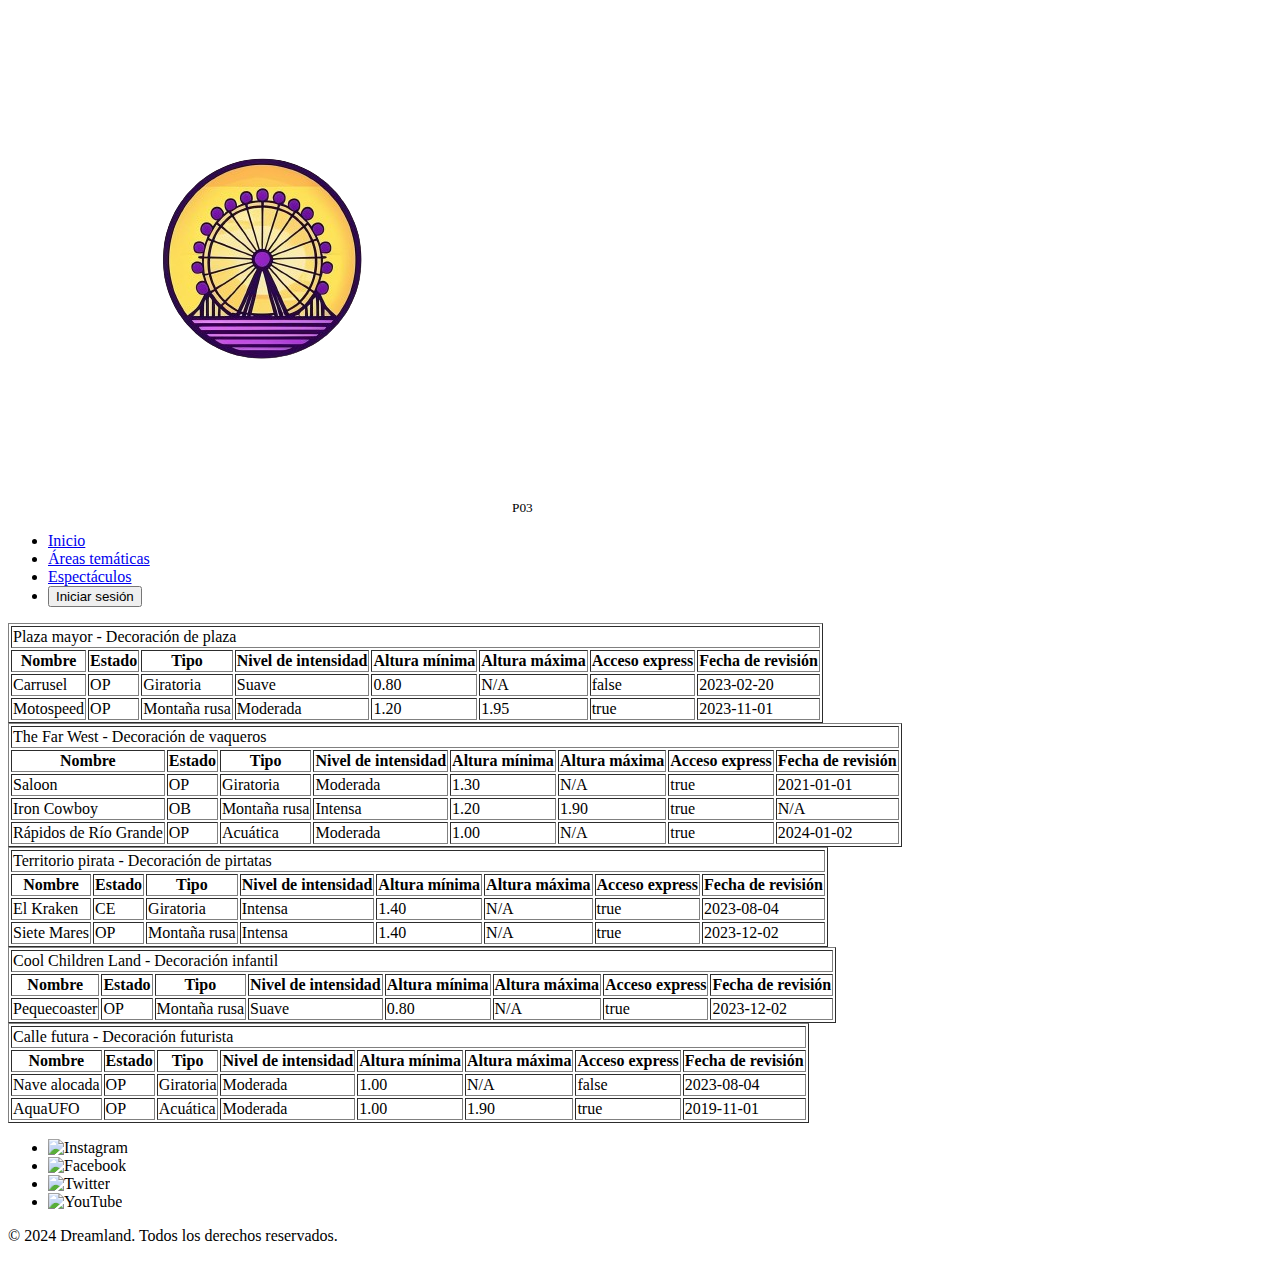
==== areas.html @ 1ca8efb3 "Muchos avances" ====
<!DOCTYPE html>

<html lang="es">

    <head>
        <meta charset="utf-8">
        <meta name="viewport" content="width=device-width, initial-scale=1">
        <title>Dreamland</title>
        <link rel="stylesheet" type="text/css" href="css/styles.css">

    </head>
    <body>
        <header>
            <img>
                <img src="/assets/logos/logo.png" alt="LogoDreamland"><sub>P03</sub></img>
                <ul>
                    <li><a href="/index.html">Inicio</a></li>
                    <li><a href="/areas.html">Áreas temáticas</a></li>
                    <li><a href="/espectaculos.html">Espectáculos</a></li>
                    <li><button>Iniciar sesión</button></li>
                </ul>
            </nav>
        </header>
    </body>
    <div id="areas-container"></div>
    <footer>
        <ul class="redesSociales">
            <li><img src="" alt="Instagram"></li> 
            <li><img src="" alt="Facebook"></li>
            <li><img src="" alt="Twitter"></li>   
            <li><img src="" alt="YouTube"></li>            
        </ul>
        <p id="Copyright">© 2024 Dreamland. Todos los derechos reservados.</p>
    </footer>
    <script src="/scripts/areas.js"></script>
</html>
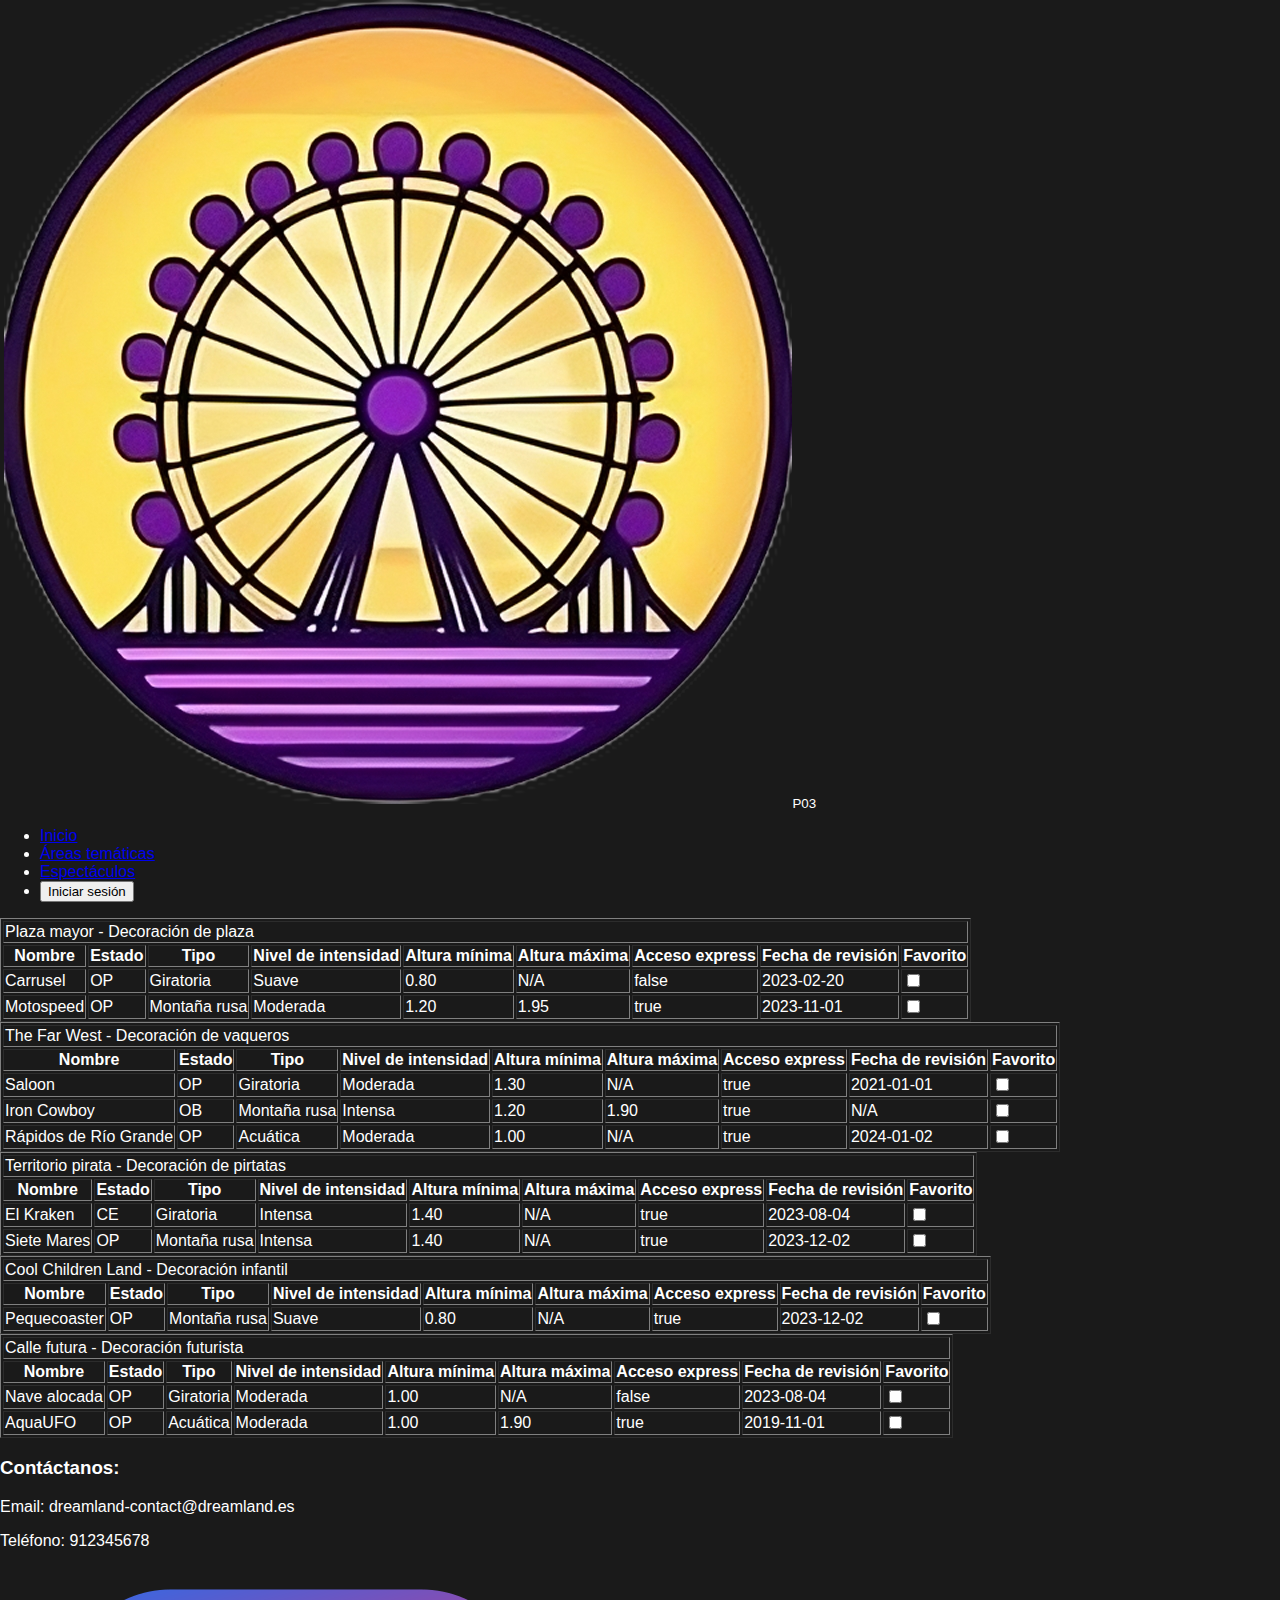
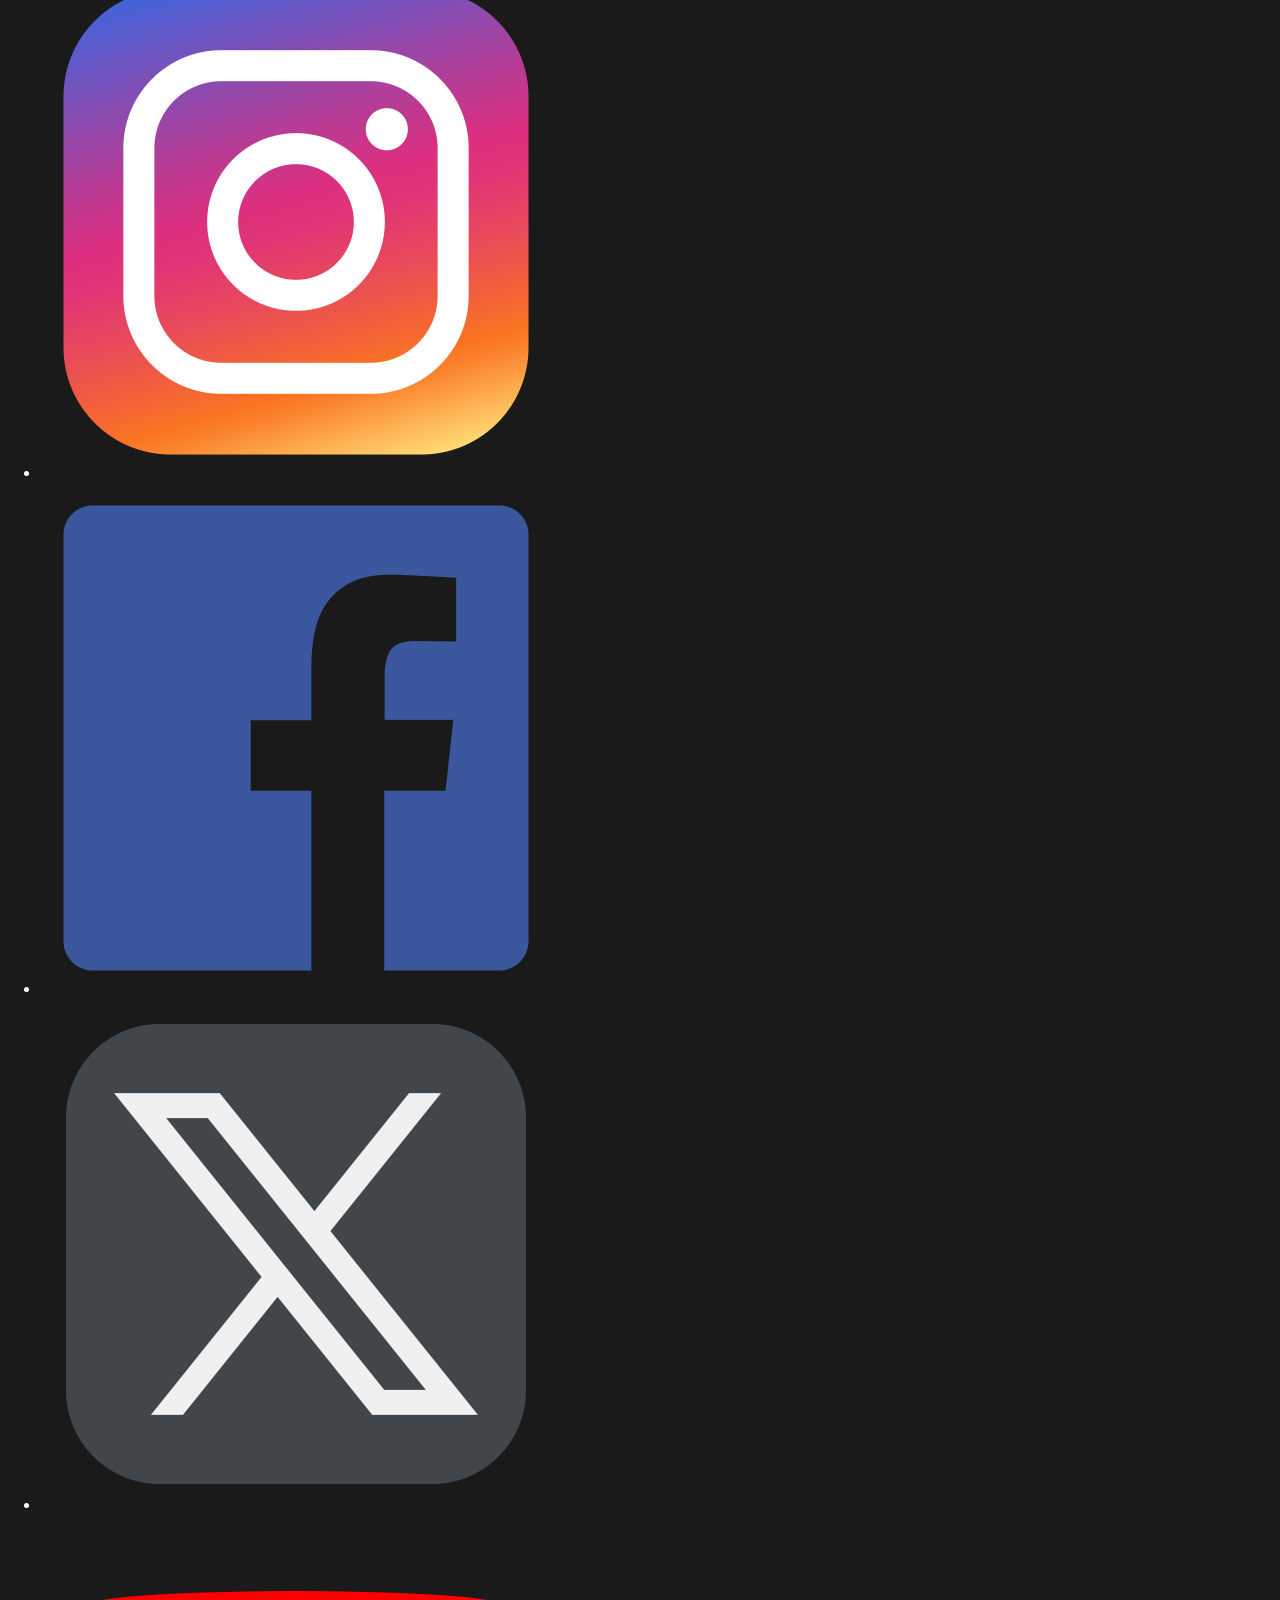
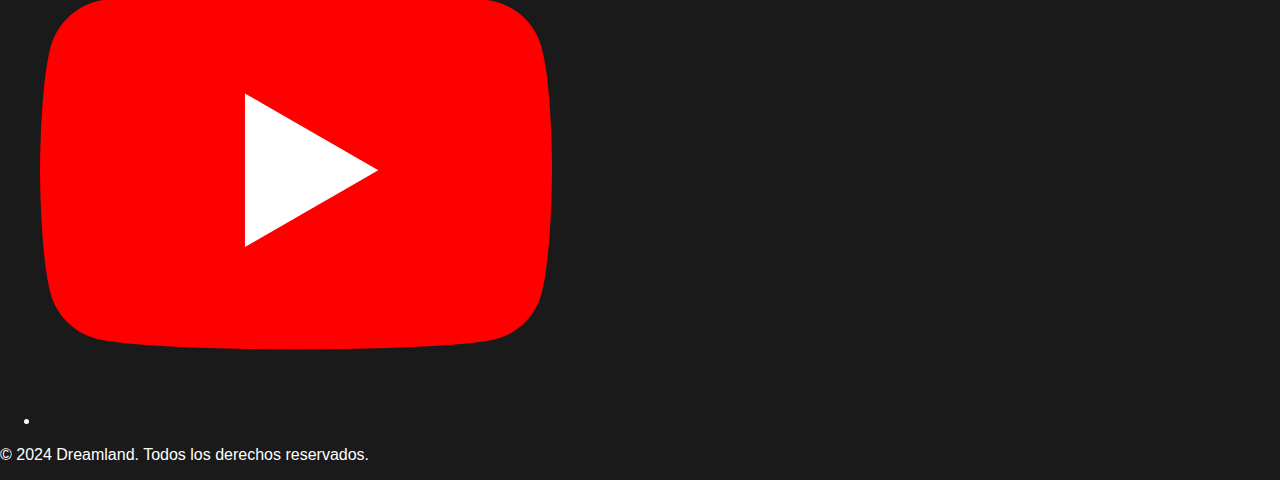
==== commit 3b93b49c: "Funcionalidades acabadas" ====
--- a/areas.html
+++ b/areas.html
@@ -7,6 +7,7 @@
         <meta name="viewport" content="width=device-width, initial-scale=1">
         <title>Dreamland</title>
         <link rel="stylesheet" type="text/css" href="css/styles.css">
+        <script src="https://code.jquery.com/jquery-3.6.0.min.js"></script>
 
     </head>
     <body>
@@ -17,20 +18,29 @@
                     <li><a href="/index.html">Inicio</a></li>
                     <li><a href="/areas.html">Áreas temáticas</a></li>
                     <li><a href="/espectaculos.html">Espectáculos</a></li>
-                    <li><button>Iniciar sesión</button></li>
+                    <li id="loginButtonNav"><button >Iniciar sesión</button></li>
+                    <li id="accountButton"><button>Cuenta</button></li>
                 </ul>
             </nav>
         </header>
     </body>
     <div id="areas-container"></div>
     <footer>
+        <div class="contacto">
+            <h3>Contáctanos:</h3>
+            <p>Email: dreamland-contact@dreamland.es</p>
+            <p>Teléfono: 912345678</p>
+        </div>
         <ul class="redesSociales">
-            <li><img src="" alt="Instagram"></li> 
-            <li><img src="" alt="Facebook"></li>
-            <li><img src="" alt="Twitter"></li>   
-            <li><img src="" alt="YouTube"></li>            
+            <li><a class="redSocialButton" href="https://www.instagram.com/parquedeatraccionesmadrid/"><img src="/assets/imagenes/redes/instagram.png" alt="Instagram"></a></li> 
+            <li><a class="redSocialButton" href="https://www.facebook.com/tivoli/?locale=es_ES"><img src="/assets/imagenes/redes/facebook.png" alt="Facebook"></a></li>
+            <li><a class="redSocialButton" href="https://x.com/patraccionesmad"><img src="/assets/imagenes/redes/twitter.png" alt="Twitter"></a></li>   
+            <li><a class="redSocialButton" href="https://youtu.be/yk05VoSb-dE?si=HxYWB1_AmWyaEssR"><img src="/assets/imagenes/redes/youtube.png" alt="YouTube"></a></li>           
         </ul>
         <p id="Copyright">© 2024 Dreamland. Todos los derechos reservados.</p>
     </footer>
     <script src="/scripts/areas.js"></script>
+    <script src="/scripts/loginButton.js"></script>
+    <script src="scripts/loggedIn.js"></script>
+    <script src="/scripts/account.js"></script>
 </html> --- a/css/styles.css
+++ b/css/styles.css
@@ -0,0 +1,203 @@
+:root{
+    --color-1: #1D1A39;
+    --color-2: #451952;
+    --color-3: #662549;
+    --color-4: #AE445A;
+    --color-5: #F39F5A;
+    --color-6: #E8BCB9;
+
+}
+
+
+body{
+    font-family: 'Roboto', sans-serif;
+    background-color: #1a1a1a;
+    color: #fff;
+    margin: 0;
+    padding: 0;
+}
+nav{
+    top: 0;
+    height: 80px;
+    width: 100%;
+    background-color: #1a1a1a;
+    border-bottom: 2px solid #1a1a1a;
+    box-shadow: 0px 0px 3px #eee;
+    display: flex;
+    flex-direction: row;
+    justify-content: space-between;   
+    position: fixed;
+}
+
+.logo{
+    width: 75px;
+    height: 75px;
+    margin-top: 3px;
+    margin-left: 20px;
+    display: block;
+    background-size: cover;
+    filter: drop-shadow(0px 0px 2px var(--color-2));
+}
+
+nav p{
+    color: #fff;
+    margin-top: 30px;
+    margin-right: -290px;
+}
+
+/*LISTA LINKS*/
+nav ul{
+    display: flex;
+    flex-direction: row;
+    list-style: none;
+    margin-right: 20px;
+    margin-top: 30px;
+    margin-left: 0px;
+}
+
+nav ul li a {
+    display: inline-block;
+    position: relative;
+    margin: 0px 10px;
+    color: #fff;
+    text-decoration: none;
+}
+nav ul li a:after {
+    content: "";
+    display: block;
+    margin: auto;
+    height: 2px;
+    width: 0px;
+    transition: all .5s;
+}
+nav ul li a:hover {  
+    color: var(--color-3);
+}
+nav ul li a:hover:after {
+    width: 100%;
+    color: var(--color-3);
+    background: var(--color-3);
+}
+
+/*BOTON*/
+nav ul li button{
+    background-color: transparent;
+    color: #fff;
+    border: none;
+    padding: 10px 20px;
+    margin-right: 20px;
+    margin-top: -10px;
+    margin-left: 10px;
+    cursor: pointer;
+    border-radius: 5px;
+    font-size: 16px;
+    font-weight: bold;
+    border: 2px solid var(--color-2);
+}
+nav ul li button {
+    background-color: transparent;
+    color: #fff;
+    border: none;
+    padding: 10px 20px;
+    margin-right: 20px;
+    margin-top: -10px;
+    margin-left: 10px;
+    cursor: pointer;
+    border-radius: 5px;
+    font-size: 16px;
+    font-weight: bold;
+    border: 2px solid var(--color-2);
+    position: relative;
+    overflow: hidden;
+    transition: all 0.5s ease-in-out; /* Animación suave */
+}
+
+nav ul li button {
+    background-color: transparent;
+    color: #fff;
+    border: none;
+    padding: 10px 20px;
+    margin-right: 20px;
+    margin-top: -10px;
+    margin-left: 10px;
+    cursor: pointer;
+    border-radius: 5px;
+    font-size: 16px;
+    font-weight: bold;
+    border: 2px solid var(--color-2);
+    transition: background-color 0.3s ease; /* Animación de color de fondo */
+}
+
+nav ul li button:hover {
+    background-color: var(--color-2); /* Cambia el color del fondo al hover */
+    color: #fff; /* Mantiene el color del texto blanco */
+}
+
+/*MAIN*/
+main{
+    margin-top: 80px;
+    
+}
+
+/*IMAGEN NORIA*/
+.fondoNoria {
+    width: 100%;
+    height: 900px; 
+    position: relative;
+    overflow: hidden;
+}
+
+.fondoNoria img {
+    width: 100%;
+    position: absolute; 
+    z-index: -1; 
+}
+
+#texto {
+    position: absolute;
+    top: 50%;
+    left: 50%;
+    transform: translate(-50%, -50%);
+    color: #fff;
+    font-size: 50px;
+    font-weight: bold;
+    text-align: center;
+    text-shadow: 0px 0px 5px #000;
+}
+
+
+
+
+
+
+
+
+
+
+#map{
+    height: 400px;
+    width: 30%;
+}
+
+
+
+
+
+
+/*TELÉFONNO*/
+@media only screen and (max-width: 768px){
+    
+
+}
+/*TABLET*/
+@media only screen and(max-width: 768px) and (max-width: 991px){
+
+}
+/*LAPTOP*/
+@media only screen and (max-width: 991px) and (max-width: 1200px){
+
+}
+/*PC*/
+@media only screen and (min-width: 1200px){
+
+}
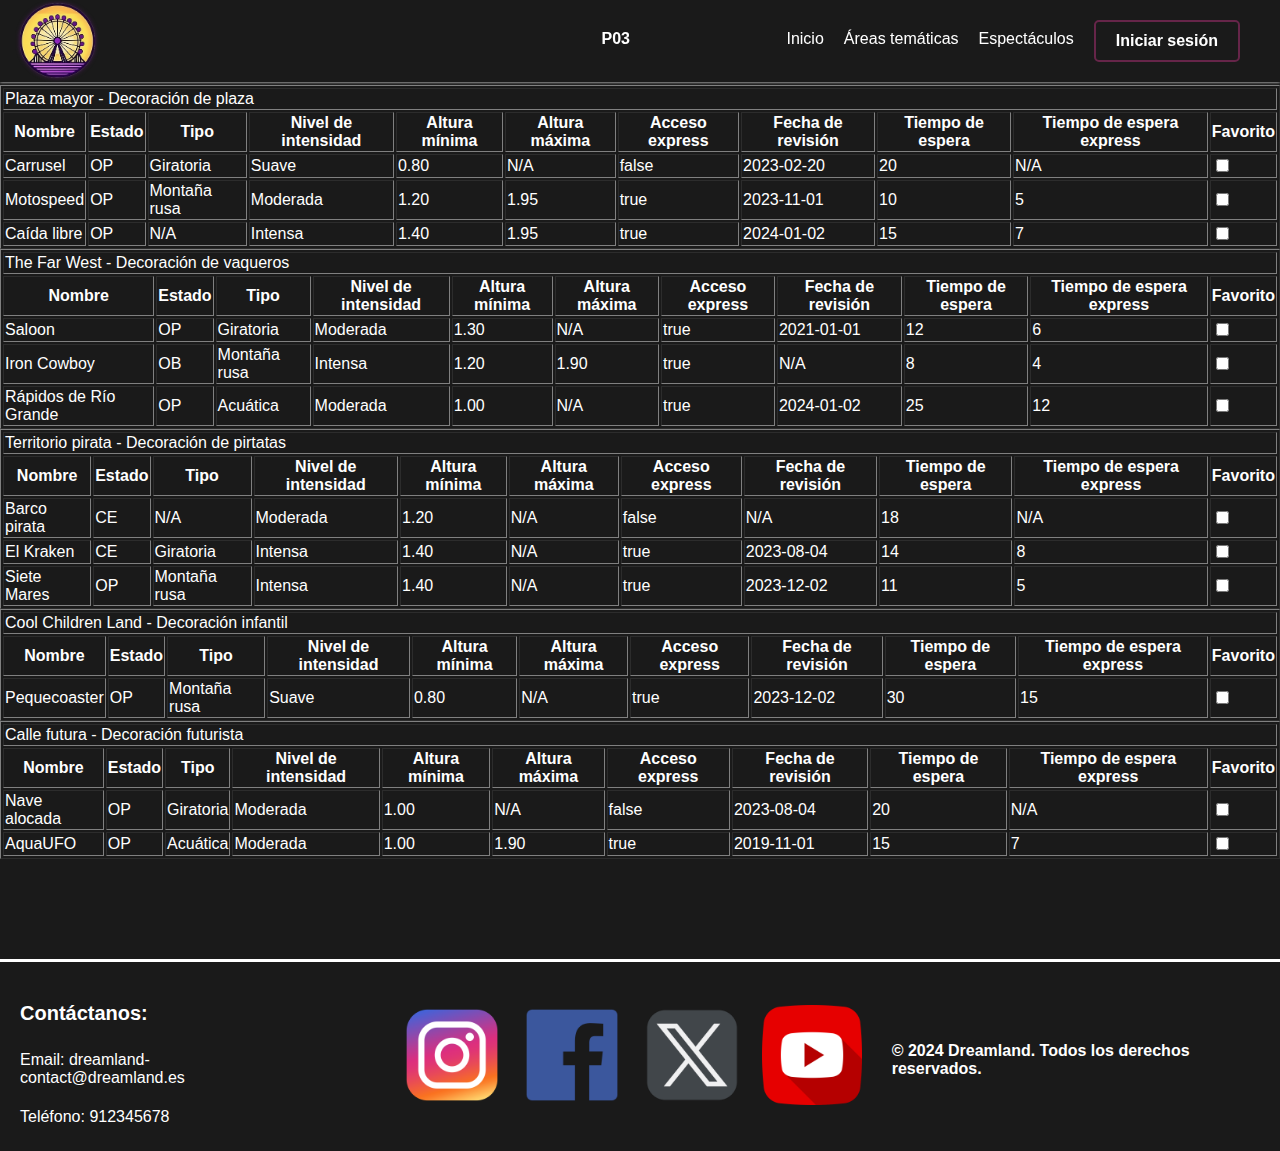
==== commit 559e6322: "Estilos y medio responsive" ====
--- a/areas.html
+++ b/areas.html
@@ -12,9 +12,10 @@
     </head>
     <body>
         <header>
-            <img>
-                <img src="/assets/logos/logo.png" alt="LogoDreamland"><sub>P03</sub></img>
-                <ul>
+            <nav>
+                <a href="index.html"><img src="/assets/logos/logo.png" alt="LogoDreamland" class="logo"></img></a>
+                <p>P03</p>
+                <ul class="links">
                     <li><a href="/index.html">Inicio</a></li>
                     <li><a href="/areas.html">Áreas temáticas</a></li>
                     <li><a href="/espectaculos.html">Espectáculos</a></li>
--- a/css/styles.css
+++ b/css/styles.css
@@ -1,35 +1,35 @@
-:root{
+:root {
     --color-1: #1D1A39;
     --color-2: #451952;
     --color-3: #662549;
     --color-4: #AE445A;
     --color-5: #F39F5A;
     --color-6: #E8BCB9;
-
-}
-
-
-body{
+}
+
+body {
     font-family: 'Roboto', sans-serif;
     background-color: #1a1a1a;
     color: #fff;
     margin: 0;
     padding: 0;
 }
-nav{
+
+nav {
     top: 0;
     height: 80px;
     width: 100%;
+    z-index: 1;
     background-color: #1a1a1a;
     border-bottom: 2px solid #1a1a1a;
     box-shadow: 0px 0px 3px #eee;
     display: flex;
     flex-direction: row;
-    justify-content: space-between;   
+    justify-content: space-between;
     position: fixed;
 }
 
-.logo{
+.logo {
     width: 75px;
     height: 75px;
     margin-top: 3px;
@@ -39,14 +39,15 @@
     filter: drop-shadow(0px 0px 2px var(--color-2));
 }
 
-nav p{
+nav p {
     color: #fff;
     margin-top: 30px;
-    margin-right: -290px;
+    margin-right: -400px;
+    font-weight: bold;
 }
 
 /*LISTA LINKS*/
-nav ul{
+nav ul {
     display: flex;
     flex-direction: row;
     list-style: none;
@@ -62,6 +63,7 @@
     color: #fff;
     text-decoration: none;
 }
+
 nav ul li a:after {
     content: "";
     display: block;
@@ -70,9 +72,11 @@
     width: 0px;
     transition: all .5s;
 }
-nav ul li a:hover {  
+
+nav ul li a:hover {
     color: var(--color-3);
 }
+
 nav ul li a:hover:after {
     width: 100%;
     color: var(--color-3);
@@ -80,7 +84,7 @@
 }
 
 /*BOTON*/
-nav ul li button{
+nav ul li button {
     background-color: transparent;
     color: #fff;
     border: none;
@@ -92,9 +96,166 @@
     border-radius: 5px;
     font-size: 16px;
     font-weight: bold;
+    border: 2px solid var(--color-3);
+    position: relative;
+    overflow: hidden;
+    transition: all 0.5s ease-in-out;
+}
+
+nav ul li button:hover {
+    background-color: var(--color-3);
+    color: #fff;
+}
+
+/*MAIN*/
+main {
+    margin-top: 80px;
+}
+
+/*IMAGEN NORIA*/
+.fondoNoria {
+    width: 100%;
+    height: 600px;
+    position: relative;
+    overflow: hidden;
+}
+
+.fondoNoria img {
+    width: 100%;
+    position: absolute;
+    filter: brightness(50%);
+    z-index: -1;
+}
+
+#texto {
+    position: absolute;
+    z-index: -1;
+    top: 50%;
+    left: 50%;
+    transform: translate(-50%, -50%);
+    color: #fff;
+    font-size: 50px;
+    font-weight: bold;
+    text-align: center;
+    text-shadow: 0px 0px 5px #000;
+}
+
+/*ATRACCIONES*/
+#atraccionesImportantes {
+    display: flex;
+    flex-direction: column;
+    align-items: center;
+    margin: 100px;
+}
+
+#atraccionesImportantes h2 {
+    color: #fff;
+    font-size: 40px;
+    font-weight: bold;
+    margin-bottom: 50px;
+}
+
+.atracciones {
+    display: flex;
+    list-style: none;
+    flex-direction: row;
+    z-index: -1;
+}
+
+.atracciones li {
+    margin: 20px;
+    padding: 0px;
+    background-color: var(--color-1);
+    border-radius: 10px;
+    box-shadow: 0px 0px 5px #000;
+    transition: all 0.5s;
+    display: flex;
+    flex-direction: column;
+    box-sizing: border-box;
+}
+
+.atracciones img {
+    width: 100%;
+    height: 300px;
+    margin: 0px;
+    border-top-left-radius: 10px;
+    border-top-right-radius: 10px;
+}
+
+.textoAtracciones {
+    display: flex;
+    flex-direction: column;
+    align-items: center;
+}
+
+.textoAtracciones h3 {
+    color: #fff;
+    font-size: 30px;
+    font-weight: bold;
+    margin-top: 20px;
+    margin-bottom: 5px;
+    border-bottom: 1px solid #fff;
+}
+
+/*MAPA*/
+#localizacion {
+    display: flex;
+    flex-direction: column;
+    align-items: center;
+}
+
+#localizacion h2 {
+    color: #fff;
+    font-size: 40px;
+    font-weight: bold;
+    margin-bottom: 50px;
+}
+
+#map {
+    height: 400px;
+    width: 30%;
+    box-shadow: 0px 0px 5px #000;
+    z-index: -1;
+}
+
+/*COMENTARIOS*/
+#comentarios {
+    display: flex;
+    flex-direction: column;
+    align-items: center;
+    margin: 100px;
+}
+
+#comentarios h2 {
+    color: #fff;
+    font-size: 40px;
+    font-weight: bold;
+    margin-bottom: 50px;
+}
+
+#postComentario {
+    display: flex;
+    flex-direction: column;
+    align-items: center;
+    margin: 5px;
+    z-index: 0;
+}
+
+#postComentario textarea {
+    width: 100%;
+    height: 300px;
+    margin-bottom: 30px;
+    border-radius: 10px;
     border: 2px solid var(--color-2);
-}
-nav ul li button {
+    padding: 10px;
+    font-size: 16px;
+    font-weight: bold;
+    font-family: 'Roboto';
+    resize: none;
+}
+
+/*BOTON*/
+#postComentario input {
     background-color: transparent;
     color: #fff;
     border: none;
@@ -106,98 +267,242 @@
     border-radius: 5px;
     font-size: 16px;
     font-weight: bold;
-    border: 2px solid var(--color-2);
+    border: 2px solid var(--color-3);
     position: relative;
     overflow: hidden;
-    transition: all 0.5s ease-in-out; /* Animación suave */
-}
-
-nav ul li button {
-    background-color: transparent;
-    color: #fff;
-    border: none;
-    padding: 10px 20px;
-    margin-right: 20px;
-    margin-top: -10px;
-    margin-left: 10px;
-    cursor: pointer;
+    transition: all 0.5s ease-in-out;
+}
+
+#postComentario input:hover {
+    background-color: var(--color-3);
+    color: #fff;
+}
+
+/*COMENTARIOS POSTEADOS*/
+
+/* General container */
+#comentariosPostedContainer {
+    max-width: 800px;
+    margin-top: 100px;
+    padding: 20px;
     border-radius: 5px;
+}
+
+/* Comments header */
+#comentariosPostedContainer h2 {
+    text-align: center;
+    margin-bottom: 70px;
+}
+
+/* Comments list */
+#comentariosPosted ul {
+    list-style: none;
+    padding: 0;
+}
+
+/* Individual comment item */
+#comentariosPosted li {
+    margin-bottom: 20px;
+    padding-bottom: 15px;
+}
+
+/* User comment info */
+.userComentario {
+    display: flex;
+    align-items: center;
+}
+
+/* Profile image */
+.profileImageComentarios {
+    width: 50px;
+    height: 50px;
+    border-radius: 50%;
+    margin-right: 10px;
+}
+
+/* Username */
+.usernameComentario {
+    font-weight: bold;
+    margin: 0;
+}
+
+/* Comment text */
+.comentarioP {
+    margin-top: 20px;
+    margin-bottom: 0px;
+}
+
+/*FOOTER*/
+
+footer {
+    background-color: #1a1a1a;
+    color: #fff;
+    display: flex;
+    flex-direction: row;
+    justify-content: space-around;
+    border-top: 3px solid #fff;
+    width: 100%;
+    margin-top: 100px;
+    box-sizing: border-box;
+}
+
+.contacto {
+    display: flex;
+    flex-direction: column;
+    align-items: flex-start;
+    margin: 20px;
+}
+
+.contacto h3 {
+    font-size: 20px;
+    font-weight: bold;
+    margin-bottom: 10px;
+}
+
+.contacto p {
     font-size: 16px;
-    font-weight: bold;
-    border: 2px solid var(--color-2);
-    transition: background-color 0.3s ease; /* Animación de color de fondo */
-}
-
-nav ul li button:hover {
-    background-color: var(--color-2); /* Cambia el color del fondo al hover */
-    color: #fff; /* Mantiene el color del texto blanco */
-}
-
-/*MAIN*/
-main{
+    margin-bottom: 5px;
+}
+
+.contacto p a {
+    color: var(--color-3);
+    text-decoration: none;
+    font-weight: bold;
+}
+
+.contacto p a:hover {
+    color: var(--color-4);
+}
+
+.contacto p span{
+    font-weight: bold;
+    color: var(--color-3);
+}
+
+.contacto p span:hover {
+    color: var(--color-4);
+}
+
+.redesSociales {
+    display: flex;
+    flex-direction: row;
+    align-items: center;
+    margin: 20px;
+    list-style: none;
+}
+
+.redesSociales li {
+    margin: 10px;
+}
+
+.redesSociales img {
+    width: 100px;
+    height: 100px;
+}
+
+.redesSociales img:hover {
+    transform: scale(1.1);
+}
+
+#Copyright {
+    font-size: 16px;
+    font-weight: bold;
     margin-top: 80px;
-    
-}
-
-/*IMAGEN NORIA*/
-.fondoNoria {
-    width: 100%;
-    height: 900px; 
-    position: relative;
-    overflow: hidden;
-}
-
-.fondoNoria img {
-    width: 100%;
-    position: absolute; 
-    z-index: -1; 
-}
-
-#texto {
-    position: absolute;
-    top: 50%;
-    left: 50%;
-    transform: translate(-50%, -50%);
-    color: #fff;
-    font-size: 50px;
-    font-weight: bold;
-    text-align: center;
-    text-shadow: 0px 0px 5px #000;
-}
-
-
-
-
-
-
-
-
-
-
-#map{
-    height: 400px;
-    width: 30%;
-}
-
-
-
-
-
-
-/*TELÉFONNO*/
-@media only screen and (max-width: 768px){
-    
-
-}
-/*TABLET*/
-@media only screen and(max-width: 768px) and (max-width: 991px){
-
-}
-/*LAPTOP*/
-@media only screen and (max-width: 991px) and (max-width: 1200px){
-
-}
-/*PC*/
-@media only screen and (min-width: 1200px){
-
-}
+}
+
+#areas-container {
+    margin-top: 85px;
+}
+
+.formLoginDiv {
+    display: flex;
+    flex-direction: column;
+    align-items: center;
+    margin-top: 100px;
+}
+
+.profile-container {
+    display: flex;
+    flex-direction: column;
+    align-items: center;
+    margin-top: 100px;
+}
+
+/* TELÉFONO */
+@media only screen and (max-width: 768px) {
+    nav ul {
+        flex-direction: column;
+        align-items: center;
+        margin: 0;
+    }
+
+    nav p {
+        margin-right: 0;
+        margin-top: 10px;
+    }
+
+    .fondoNoria {
+        height: 300px;
+    }
+
+    #texto {
+        font-size: 30px;
+    }
+
+    .atracciones {
+        flex-direction: column;
+        align-items: center;
+    }
+
+    #map {
+        width: 80%;
+    }
+
+    #postComentario textarea {
+        width: 90%;
+    }
+}
+
+/* TABLET */
+@media only screen and (min-width: 769px) and (max-width: 991px) {
+    .atracciones {
+        flex-direction: column;
+        align-items: center;
+    }
+
+    #map {
+        width: 60%;
+    }
+
+    #postComentario textarea {
+        width: 70%;
+    }
+}
+
+/* LAPTOP */
+@media only screen and (min-width: 992px) and (max-width: 1200px) {
+    .atracciones {
+        flex-direction: row;
+        flex-wrap: wrap;
+        justify-content: center;
+    }
+
+    #map {
+        width: 50%;
+    }
+
+    #postComentario textarea {
+        width: 50%;
+    }
+}
+
+/* PC */
+@media only screen and (min-width: 1201px) {
+    #map {
+        width: 30%;
+    }
+
+    #postComentario textarea {
+        width: 300%;
+    }
+}
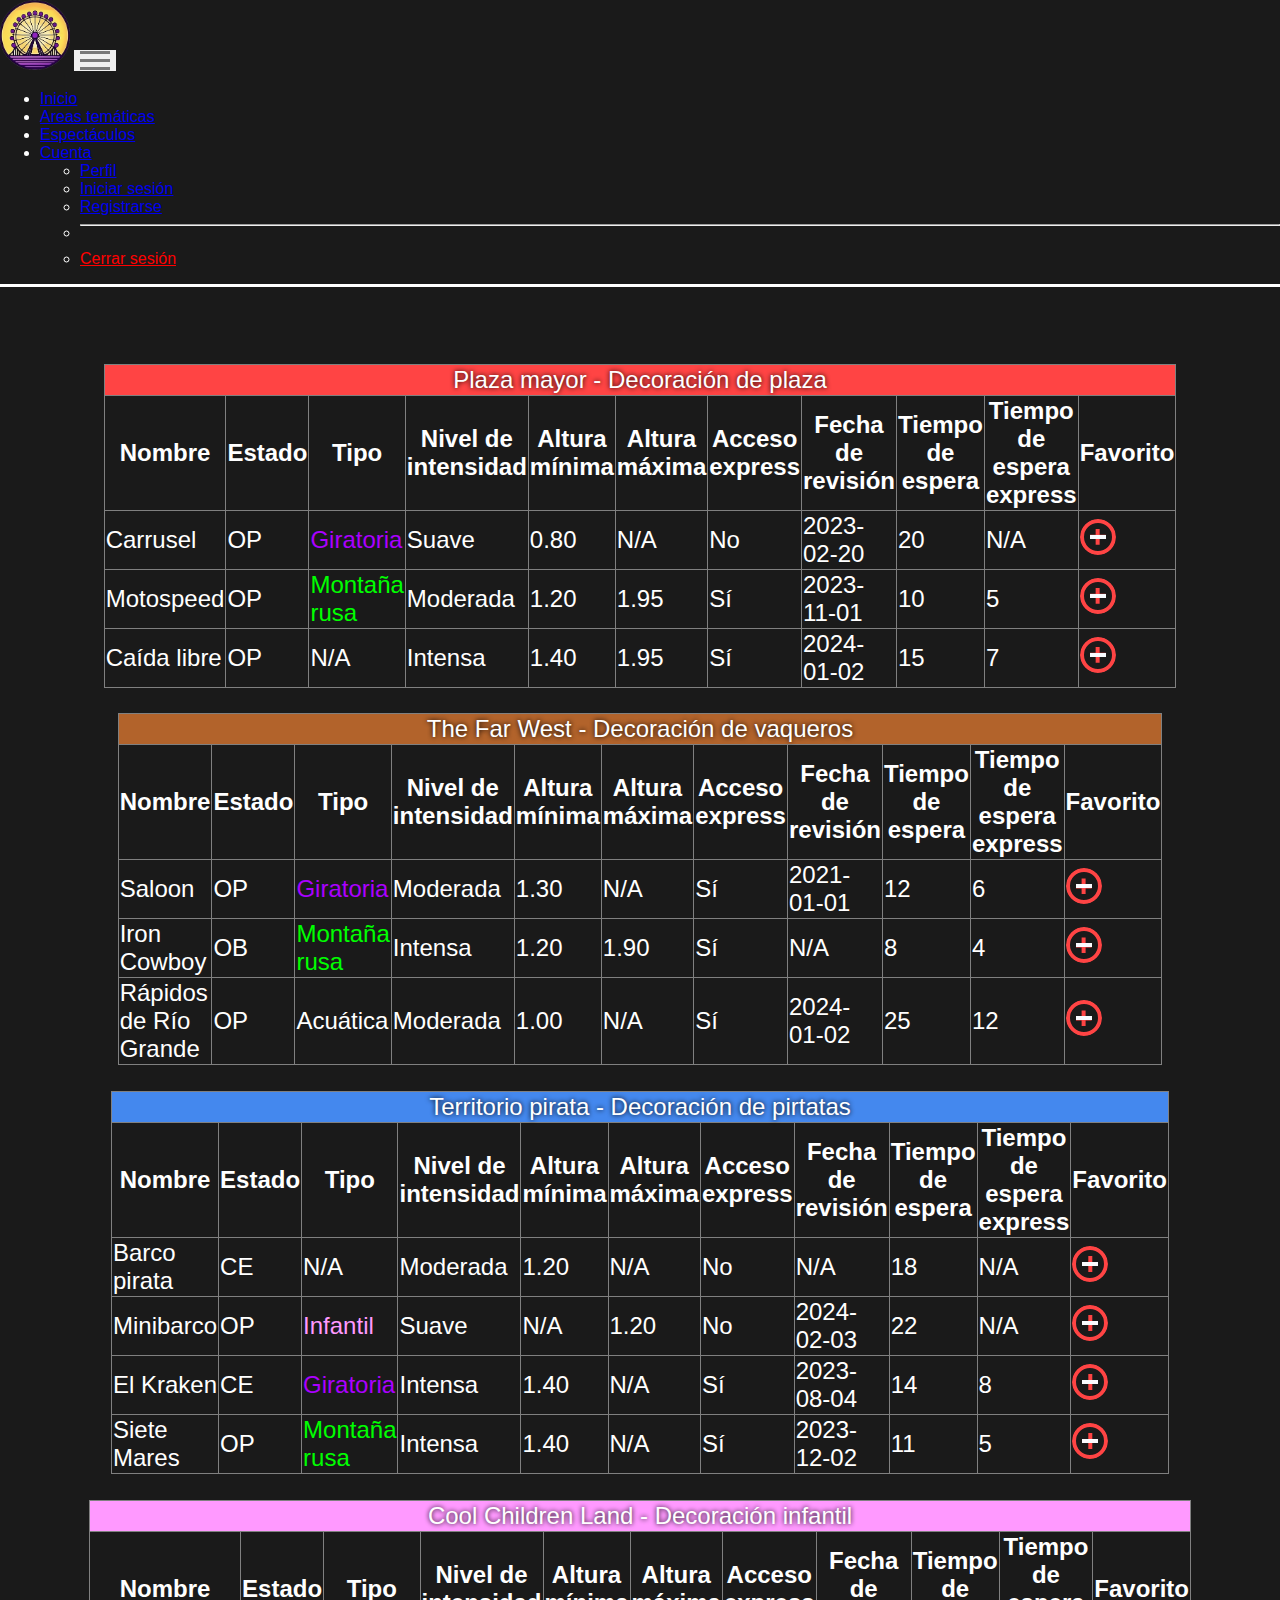
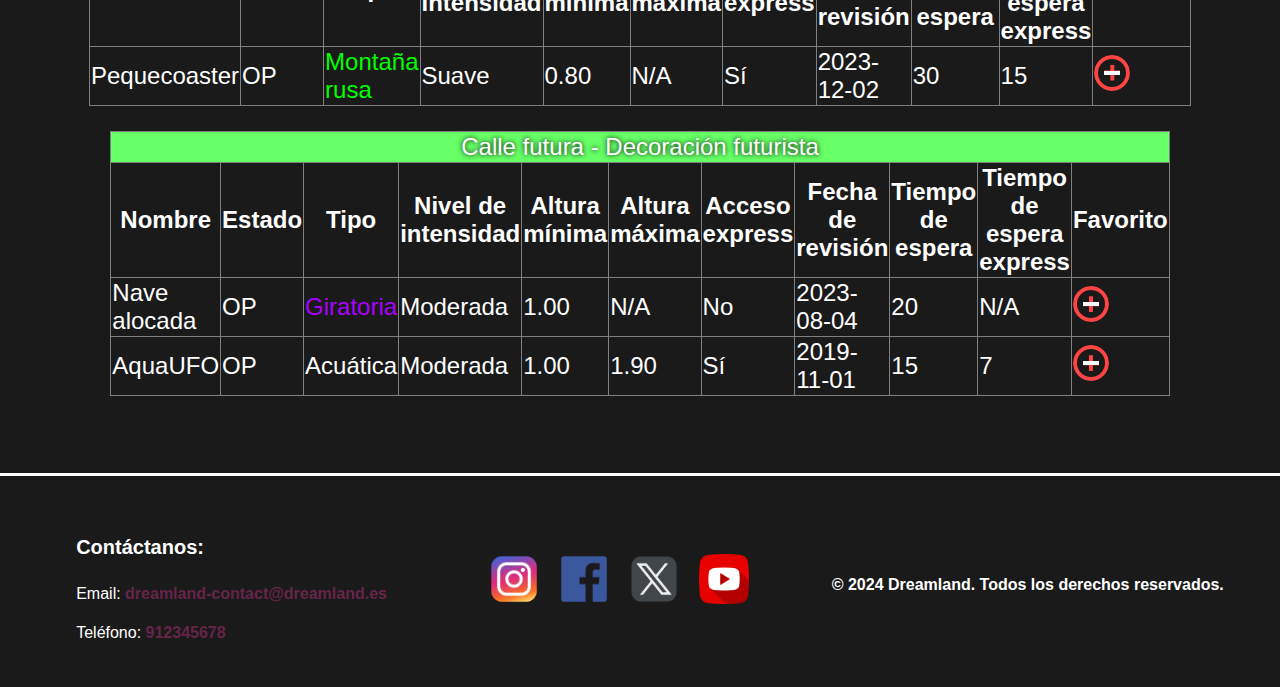
==== commit 09c43639: "Inicio responsive, areas con estilos" ====
--- a/areas.html
+++ b/areas.html
@@ -7,30 +7,61 @@
         <meta name="viewport" content="width=device-width, initial-scale=1">
         <title>Dreamland</title>
         <link rel="stylesheet" type="text/css" href="css/styles.css">
+        <link rel="stylesheet" href="css/stylesArea.css">
         <script src="https://code.jquery.com/jquery-3.6.0.min.js"></script>
+        <link href="https://cdn.jsdelivr.net/npm/bootstrap@5.0.0-beta3/dist/css/bootstrap.min.css" rel="stylesheet"
+        integrity="sha384-eOJMYsd53ii+scO/bJGFsiCZc+5NDVN2yr8+0RDqr0Ql0h+rP48ckxlpbzKgwra6" crossorigin="anonymous">
 
     </head>
-    <body>
-        <header>
-            <nav>
-                <a href="index.html"><img src="/assets/logos/logo.png" alt="LogoDreamland" class="logo"></img></a>
-                <p>P03</p>
-                <ul class="links">
-                    <li><a href="/index.html">Inicio</a></li>
-                    <li><a href="/areas.html">Áreas temáticas</a></li>
-                    <li><a href="/espectaculos.html">Espectáculos</a></li>
-                    <li id="loginButtonNav"><button >Iniciar sesión</button></li>
-                    <li id="accountButton"><button>Cuenta</button></li>
+    <body class="bg-custom text-light">
+        <nav class="navbar navbar-expand-lg navbar-dark bg-custom">
+            <div class="container-fluid">
+            <a class="navbar-brand" href="index.html"><img src="/assets/logos/logo.png" alt=""></a>
+            <button class="navbar-toggler collapsed" type="button" data-bs-toggle="collapse" data-bs-target="#navbarSupportedContent"
+                aria-controls="navbarSupportedContent" aria-expanded="false" aria-label="Toggle navigation">
+                <span class="toggler-icon top-bar"></span>
+                <span class="toggler-icon middle-bar"></span>
+                <span class="toggler-icon bottom-bar"></span>
+            </button>
+            <div class="collapse navbar-collapse" id="navbarSupportedContent">
+                <ul class="navbar-nav me-auto mb-2 mb-lg-0">
+                <li class="nav-item">
+                    <a class="nav-link active" aria-current="page" href="index.html">Inicio</a>
+                </li>
+                <li class="nav-item">
+                    <a class="nav-link active" href="areas.html">Areas temáticas</a>
+                </li>
+                <li class="nav-item">
+                    <a class="nav-link active" href="espectaculos.html">Espectáculos</a>
+                </li>
+                <li class="nav-item dropdown">
+                    <a class="nav-link dropdown-toggle active" href="#" id="navbarDropdown" role="button" data-bs-toggle="dropdown"
+                    aria-expanded="false">
+                    Cuenta
+                    </a>
+                    <ul class="dropdown-menu" aria-labelledby="navbarDropdown">
+                    <li><a class="dropdown-item" href="cuenta.html">Perfil</a></li>
+                    <li><a class="dropdown-item" href="login.html">Iniciar sesión</a></li>
+                    <li><a class="dropdown-item" href="register.html">Registrarse</a></li>
+                    <li>
+                        <hr class="dropdown-divider">
+                    </li>
+                    <li><a class="dropdown-item" id="logout" href="">Cerrar sesión</a></li>
+                    </ul>
+                </li>
                 </ul>
-            </nav>
-        </header>
+                <form class="d-flex">
+                </form>
+            </div>
+            </div>
+        </nav>
     </body>
     <div id="areas-container"></div>
     <footer>
         <div class="contacto">
             <h3>Contáctanos:</h3>
-            <p>Email: dreamland-contact@dreamland.es</p>
-            <p>Teléfono: 912345678</p>
+            <p>Email: <a href="">dreamland-contact@dreamland.es</a></p>
+            <p>Teléfono: <span>912345678</span></p>
         </div>
         <ul class="redesSociales">
             <li><a class="redSocialButton" href="https://www.instagram.com/parquedeatraccionesmadrid/"><img src="/assets/imagenes/redes/instagram.png" alt="Instagram"></a></li> 
@@ -44,4 +75,7 @@
     <script src="/scripts/loginButton.js"></script>
     <script src="scripts/loggedIn.js"></script>
     <script src="/scripts/account.js"></script>
+    <script src="https://cdn.jsdelivr.net/npm/bootstrap@5.0.0-beta3/dist/js/bootstrap.bundle.min.js"
+    integrity="sha384-JEW9xMcG8R+pH31jmWH6WWP0WintQrMb4s7ZOdauHnUtxwoG2vI5DkLtS3qm9Ekf"
+    crossorigin="anonymous"></script>
 </html> --- a/css/styles.css
+++ b/css/styles.css
@@ -5,117 +5,115 @@
     --color-4: #AE445A;
     --color-5: #F39F5A;
     --color-6: #E8BCB9;
-}
-
-body {
+    --colorBG: #1a1a1a;
+}
+
+.bg-custom{
+    background-color: var(--colorBG);
+    color: white;
+    font-family: 'Roboto', sans-serif;
+}
+
+body{
     font-family: 'Roboto', sans-serif;
     background-color: #1a1a1a;
     color: #fff;
     margin: 0;
     padding: 0;
-}
-
-nav {
-    top: 0;
-    height: 80px;
-    width: 100%;
-    z-index: 1;
-    background-color: #1a1a1a;
-    border-bottom: 2px solid #1a1a1a;
-    box-shadow: 0px 0px 3px #eee;
-    display: flex;
-    flex-direction: row;
-    justify-content: space-between;
-    position: fixed;
-}
-
-.logo {
-    width: 75px;
-    height: 75px;
-    margin-top: 3px;
-    margin-left: 20px;
+    overflow-x: hidden;
+}
+
+/*NAVBAR*/
+.navbar-dark{
+    border-bottom: 3px solid #fff;
+}
+
+.navbar-brand img{
+    width: 70px;
+    height: 70px;
+
+}
+
+#logout{
+    color: #f00;
+}
+
+
+.navbar-toggler {
+    border: 0 !important;
+}
+
+.navbar-toggler:focus,
+.navbar-toggler:active,
+.navbar-toggler-icon:focus {
+    outline: none !important;
+    box-shadow: none !important;
+    border: 0 !important;
+}
+
+/* Lines of the Toggler */
+.toggler-icon{
+    width: 30px;
+    height: 3px;
+    background-color: #e74c3c;
     display: block;
-    background-size: cover;
-    filter: drop-shadow(0px 0px 2px var(--color-2));
-}
-
-nav p {
-    color: #fff;
-    margin-top: 30px;
-    margin-right: -400px;
-    font-weight: bold;
-}
-
-/*LISTA LINKS*/
-nav ul {
-    display: flex;
-    flex-direction: row;
-    list-style: none;
-    margin-right: 20px;
-    margin-top: 30px;
-    margin-left: 0px;
-}
-
-nav ul li a {
-    display: inline-block;
-    position: relative;
-    margin: 0px 10px;
-    color: #fff;
-    text-decoration: none;
-}
-
-nav ul li a:after {
-    content: "";
-    display: block;
-    margin: auto;
-    height: 2px;
-    width: 0px;
-    transition: all .5s;
-}
-
-nav ul li a:hover {
-    color: var(--color-3);
-}
-
-nav ul li a:hover:after {
-    width: 100%;
-    color: var(--color-3);
-    background: var(--color-3);
-}
-
-/*BOTON*/
-nav ul li button {
-    background-color: transparent;
-    color: #fff;
-    border: none;
-    padding: 10px 20px;
-    margin-right: 20px;
-    margin-top: -10px;
-    margin-left: 10px;
-    cursor: pointer;
-    border-radius: 5px;
-    font-size: 16px;
-    font-weight: bold;
-    border: 2px solid var(--color-3);
-    position: relative;
-    overflow: hidden;
-    transition: all 0.5s ease-in-out;
-}
-
-nav ul li button:hover {
-    background-color: var(--color-3);
-    color: #fff;
-}
+    transition: all 0.2s;
+}
+
+/* Adds Space between the lines */
+.middle-bar{
+    margin: 5px auto;
+}
+
+/* State when navbar is opened (START) */
+.navbar-toggler .top-bar {
+    transform: rotate(45deg);
+    transform-origin: 10% 10%;
+}
+
+.navbar-toggler .middle-bar {
+    opacity: 0;
+    filter: alpha(opacity=0);
+}
+
+.navbar-toggler .bottom-bar {
+    transform: rotate(-45deg);
+    transform-origin: 10% 90%;
+}
+/* State when navbar is opened (END) */
+
+/* State when navbar is collapsed (START) */
+.navbar-toggler.collapsed .top-bar {
+    transform: rotate(0);
+}
+
+.navbar-toggler.collapsed .middle-bar {
+    opacity: 1;
+    filter: alpha(opacity=100);
+}
+
+.navbar-toggler.collapsed .bottom-bar {
+    transform: rotate(0);
+}
+/* State when navbar is collapsed (END) */
+
+/* Color of Toggler when collapsed */
+.navbar-toggler.collapsed .toggler-icon {
+    background-color: #777777;
+}
+
 
 /*MAIN*/
 main {
-    margin-top: 80px;
+    margin-top: 5vw;
+    padding: 0 20px; /* Add this */
+    box-sizing: border-box; /* Add this */
 }
 
 /*IMAGEN NORIA*/
 .fondoNoria {
     width: 100%;
-    height: 600px;
+    height: 40vw;
     position: relative;
     overflow: hidden;
 }
@@ -129,15 +127,27 @@
 
 #texto {
     position: absolute;
-    z-index: -1;
+    margin-top: 5vh;
+    z-index: 1; 
     top: 50%;
     left: 50%;
     transform: translate(-50%, -50%);
     color: #fff;
-    font-size: 50px;
+    font-size: 3vw;
     font-weight: bold;
     text-align: center;
     text-shadow: 0px 0px 5px #000;
+    box-sizing: border-box; 
+    margin-bottom: 0;
+}
+
+
+#texto h1{
+    font-size: 4vw;
+    font-weight: bold;
+    text-align: center;
+    text-shadow: 0px 0px 5px #000; 
+    box-sizing: border-box; 
 }
 
 /*ATRACCIONES*/
@@ -145,7 +155,8 @@
     display: flex;
     flex-direction: column;
     align-items: center;
-    margin: 100px;
+    margin: 100px 20px; 
+    box-sizing: border-box; 
 }
 
 #atraccionesImportantes h2 {
@@ -157,14 +168,17 @@
 
 .atracciones {
     display: flex;
+    flex-direction: row;
+    flex-wrap: wrap; 
+    justify-content: center; 
     list-style: none;
-    flex-direction: row;
-    z-index: -1;
+    padding: 0;
+    margin: 0;
 }
 
 .atracciones li {
     margin: 20px;
-    padding: 0px;
+    padding: 0;
     background-color: var(--color-1);
     border-radius: 10px;
     box-shadow: 0px 0px 5px #000;
@@ -172,12 +186,18 @@
     display: flex;
     flex-direction: column;
     box-sizing: border-box;
+    width: calc(100% - 40px); 
+    max-width: 300px; 
+}
+
+.atracciones li:hover {
+    transform: scale(1.1);
 }
 
 .atracciones img {
     width: 100%;
     height: 300px;
-    margin: 0px;
+    margin: 0;
     border-top-left-radius: 10px;
     border-top-right-radius: 10px;
 }
@@ -186,15 +206,22 @@
     display: flex;
     flex-direction: column;
     align-items: center;
+    justify-content: center;
+    
 }
 
 .textoAtracciones h3 {
     color: #fff;
     font-size: 30px;
     font-weight: bold;
-    margin-top: 20px;
-    margin-bottom: 5px;
+    margin: 20px 0 5px; 
     border-bottom: 1px solid #fff;
+}
+
+.textoAtracciones p {
+    color: #fff;
+    font-size: 16px;
+    margin: 5px 20px; 
 }
 
 /*MAPA*/
@@ -202,6 +229,8 @@
     display: flex;
     flex-direction: column;
     align-items: center;
+    padding: 0 20px; /* Add this */
+    box-sizing: border-box; /* Add this */
 }
 
 #localizacion h2 {
@@ -213,7 +242,8 @@
 
 #map {
     height: 400px;
-    width: 30%;
+    width: 100%; /* Modify this */
+    max-width: 600px; /* Add this */
     box-shadow: 0px 0px 5px #000;
     z-index: -1;
 }
@@ -223,7 +253,8 @@
     display: flex;
     flex-direction: column;
     align-items: center;
-    margin: 100px;
+    margin: 100px 20px; /* Modify this */
+    box-sizing: border-box; /* Add this */
 }
 
 #comentarios h2 {
@@ -238,7 +269,9 @@
     flex-direction: column;
     align-items: center;
     margin: 5px;
-    z-index: 0;
+    width: 100%; /* Add this */
+    max-width: 800px; /* Add this */
+    box-sizing: border-box; /* Add this */
 }
 
 #postComentario textarea {
@@ -252,6 +285,7 @@
     font-weight: bold;
     font-family: 'Roboto';
     resize: none;
+    box-sizing: border-box; /* Add this */
 }
 
 /*BOTON*/
@@ -260,9 +294,6 @@
     color: #fff;
     border: none;
     padding: 10px 20px;
-    margin-right: 20px;
-    margin-top: -10px;
-    margin-left: 10px;
     cursor: pointer;
     border-radius: 5px;
     font-size: 16px;
@@ -286,33 +317,31 @@
     margin-top: 100px;
     padding: 20px;
     border-radius: 5px;
-}
-
-/* Comments header */
+    box-sizing: border-box; 
+}
+
 #comentariosPostedContainer h2 {
     text-align: center;
     margin-bottom: 70px;
 }
 
-/* Comments list */
 #comentariosPosted ul {
     list-style: none;
     padding: 0;
-}
-
-/* Individual comment item */
+    margin: 0; 
+}
+
 #comentariosPosted li {
     margin-bottom: 20px;
     padding-bottom: 15px;
-}
-
-/* User comment info */
+    box-sizing: border-box; 
+}
+
 .userComentario {
     display: flex;
     align-items: center;
 }
 
-/* Profile image */
 .profileImageComentarios {
     width: 50px;
     height: 50px;
@@ -320,30 +349,28 @@
     margin-right: 10px;
 }
 
-/* Username */
 .usernameComentario {
     font-weight: bold;
     margin: 0;
 }
 
-/* Comment text */
 .comentarioP {
     margin-top: 20px;
-    margin-bottom: 0px;
+    margin-bottom: 0;
 }
 
 /*FOOTER*/
-
 footer {
     background-color: #1a1a1a;
     color: #fff;
     display: flex;
     flex-direction: row;
+    flex-wrap: wrap; 
     justify-content: space-around;
     border-top: 3px solid #fff;
     width: 100%;
-    margin-top: 100px;
-    box-sizing: border-box;
+    padding: 20px; 
+    box-sizing: border-box; 
 }
 
 .contacto {
@@ -374,7 +401,7 @@
     color: var(--color-4);
 }
 
-.contacto p span{
+.contacto p span {
     font-weight: bold;
     color: var(--color-3);
 }
@@ -387,8 +414,9 @@
     display: flex;
     flex-direction: row;
     align-items: center;
-    margin: 20px;
     list-style: none;
+    margin: 0; 
+    padding: 0; 
 }
 
 .redesSociales li {
@@ -396,8 +424,8 @@
 }
 
 .redesSociales img {
-    width: 100px;
-    height: 100px;
+    width: 50px; 
+    height: 50px; 
 }
 
 .redesSociales img:hover {
@@ -430,23 +458,18 @@
 
 /* TELÉFONO */
 @media only screen and (max-width: 768px) {
-    nav ul {
-        flex-direction: column;
-        align-items: center;
-        margin: 0;
-    }
-
-    nav p {
-        margin-right: 0;
-        margin-top: 10px;
-    }
+    
 
     .fondoNoria {
-        height: 300px;
+        height: 60vw;
     }
 
     #texto {
-        font-size: 30px;
+        font-size: 2.5vw;
+    }
+
+    #texto h1 {
+        font-size: 3vw;
     }
 
     .atracciones {
@@ -460,6 +483,16 @@
 
     #postComentario textarea {
         width: 90%;
+    }
+
+    footer {
+        flex-direction: column;
+        align-items: center;
+    }
+
+    .redesSociales img {
+        width: 50px;
+        height: 50px;
     }
 }
 
@@ -503,6 +536,7 @@
     }
 
     #postComentario textarea {
-        width: 300%;
-    }
-}
+        width: 100%; 
+        max-width: 800px; 
+    }
+}
--- a/css/stylesArea.css
+++ b/css/stylesArea.css
@@ -0,0 +1,239 @@
+:root {
+    --color-1: #1D1A39;
+    --color-2: #451952;
+    --color-3: #662549;
+    --color-4: #AE445A;
+    --color-5: #F39F5A;
+    --color-6: #E8BCB9;
+}
+
+#areas-container{
+    display: flex;
+    flex-wrap: wrap;
+    justify-content: center;
+    align-items: center;
+    margin: 5vw 0;
+}
+
+#areas-container .table{
+    color: #fff;
+    width: 70vw;
+    font-size: 1.5em;
+    margin: 1vw;
+    border-collapse: collapse;
+    
+}
+
+.table tr:hover{
+    background-color: #444;
+}
+
+.table tr:first-child td {
+    text-align: center;
+    vertical-align: middle;
+}
+
+#PLA tr:first-child td {
+    background-color: #f44;
+    text-shadow: 0px 0px 5px #000;
+}
+
+#TFW tr:first-child td {
+    background-color: rgb(178, 99, 43);
+    text-shadow: 0px 0px 5px #000;
+}
+
+#PIR tr:first-child td {
+    background-color: #48e;
+    text-shadow: 0px 0px 5px #000;
+}
+
+#CCL tr:first-child td {
+    background-color: #f9f;
+    text-shadow: 0px 0px 5px #000;
+}
+
+#FUT tr:first-child td {
+    background-color: #6f6;
+    text-shadow: 0px 0px 5px #000;
+}
+
+/*CHECKBOXES*/
+.checkbox-wrapper-50 *,
+.checkbox-wrapper-50 *::before,
+.checkbox-wrapper-50 *::after {
+box-sizing: border-box;
+}
+
+.checkbox-wrapper-50 .plus-minus {
+    --primary: #f44;
+    --secondary: #FAFBFF;
+    --duration: .5s;
+    -webkit-appearance: none;
+    -moz-appearance: none;
+    -webkit-tap-highlight-color: transparent;
+    -webkit-mask-image: -webkit-radial-gradient(white, black);
+    outline: none;
+    cursor: pointer;
+    position: relative;
+    overflow: hidden;
+    transform-style: preserve-3d;
+    perspective: 240px;
+    border-radius: 50%;
+    width: 36px;
+    height: 36px;
+    border: 4px solid var(--primary);
+    background-size: 300% 300%;
+    transition: transform 0.3s;
+    transform: scale(var(--scale, 1)) translateZ(0);
+    -webkit-animation: var(--name, unchecked-50) var(--duration) ease forwards;
+            animation: var(--name, unchecked-50) var(--duration) ease forwards;
+    margin: 0;
+    }
+    .checkbox-wrapper-50 .plus-minus::before,
+    .checkbox-wrapper-50 .plus-minus::after {
+    content: "";
+    position: absolute;
+    width: 16px;
+    height: var(--height, 16px);
+    left: 6px;
+    top: var(--top, 6px);
+    background: var(--background, var(--primary));
+    -webkit-animation: var(--name-icon-b, var(--name-icon, unchecked-icon-50)) var(--duration) ease forwards;
+            animation: var(--name-icon-b, var(--name-icon, unchecked-icon-50)) var(--duration) ease forwards;
+    }
+    .checkbox-wrapper-50 .plus-minus::before {
+    -webkit-clip-path: polygon(0 6px, 6px 6px, 6px 0, 10px 0, 10px 6px, 16px 6px, 16px 10px, 10px 10px, 10px 16px, 6px 16px, 6px 10px, 0 10px);
+            clip-path: polygon(0 6px, 6px 6px, 6px 0, 10px 0, 10px 6px, 16px 6px, 16px 10px, 10px 10px, 10px 16px, 6px 16px, 6px 10px, 0 10px);
+    }
+    .checkbox-wrapper-50 .plus-minus::after {
+    --height: 4px;
+    --top: 12px;
+    --background: var(--secondary);
+    --name-icon-b: var(--name-icon-a, checked-icon-50);
+    }
+    .checkbox-wrapper-50 .plus-minus:active {
+    --scale: .95;
+    }
+    .checkbox-wrapper-50 .plus-minus:checked {
+    --name: checked-50;
+    --name-icon-b: checked-icon-50;
+    --name-icon-a: unchecked-icon-50;
+    }
+
+    @-webkit-keyframes checked-icon-50 {
+    from {
+        transform: translateZ(12px);
+    }
+    to {
+        transform: translateX(16px) rotateY(90deg) translateZ(12px);
+    }
+    }
+
+    @keyframes checked-icon-50 {
+    from {
+        transform: translateZ(12px);
+    }
+    to {
+        transform: translateX(16px) rotateY(90deg) translateZ(12px);
+    }
+    }
+    @-webkit-keyframes unchecked-icon-50 {
+    from {
+        transform: translateX(-16px) rotateY(-90deg) translateZ(12px);
+    }
+    to {
+        transform: translateZ(12px);
+    }
+    }
+    @keyframes unchecked-icon-50 {
+    from {
+        transform: translateX(-16px) rotateY(-90deg) translateZ(12px);
+    }
+    to {
+        transform: translateZ(12px);
+    }
+    }
+@-webkit-keyframes checked-50 {
+from {
+    background-image: radial-gradient(ellipse at center, var(--primary) 0%, var(--primary) 25%, var(--secondary) 25.1%, var(--secondary) 100%);
+    background-position: 100% 50%;
+}
+to {
+    background-image: radial-gradient(ellipse at center, var(--primary) 0%, var(--primary) 25%, var(--secondary) 25.1%, var(--secondary) 100%);
+    background-position: 50% 50%;
+}
+}
+@keyframes checked-50 {
+from {
+    background-image: radial-gradient(ellipse at center, var(--primary) 0%, var(--primary) 25%, var(--secondary) 25.1%, var(--secondary) 100%);
+    background-position: 100% 50%;
+}
+to {
+    background-image: radial-gradient(ellipse at center, var(--primary) 0%, var(--primary) 25%, var(--secondary) 25.1%, var(--secondary) 100%);
+    background-position: 50% 50%;
+}
+}
+@-webkit-keyframes unchecked-50 {
+from {
+    background-image: radial-gradient(ellipse at center, var(--secondary) 0%, var(--secondary) 25%, var(--primary) 25.1%, var(--primary) 100%);
+    background-position: 100% 50%;
+}
+to {
+    background-image: radial-gradient(ellipse at center, var(--secondary) 0%, var(--secondary) 25%, var(--primary) 25.1%, var(--primary) 100%);
+    background-position: 50% 50%;
+}
+}
+@keyframes unchecked-50 {
+from {
+    background-image: radial-gradient(ellipse at center, var(--secondary) 0%, var(--secondary) 25%, var(--primary) 25.1%, var(--primary) 100%);
+    background-position: 100% 50%;
+}
+to {
+    background-image: radial-gradient(ellipse at center, var(--secondary) 0%, var(--secondary) 25%, var(--primary) 25.1%, var(--primary) 100%);
+    background-position: 50% 50%;
+}
+}
+
+
+.text-pink{
+    color: #f9f;
+}
+
+.text-purple{
+    color: #a0f;
+}
+
+.text-green{
+    color: #0f0;
+}
+
+@media only screen and (max-width: 768px) {
+
+    #areasContainer{
+        margin: 10vw 0;
+    }
+
+    #areasContainer .table{
+        font-size: 1em;
+        width: 90vw;
+    }
+
+
+
+}
+
+/* TABLET */
+@media only screen and (min-width: 769px) and (max-width: 991px) {
+
+}
+
+/* LAPTOP */
+@media only screen and (min-width: 992px) and (max-width: 1200px) {
+
+}
+
+/* PC */
+@media only screen and (min-width: 1201px) {
+
+}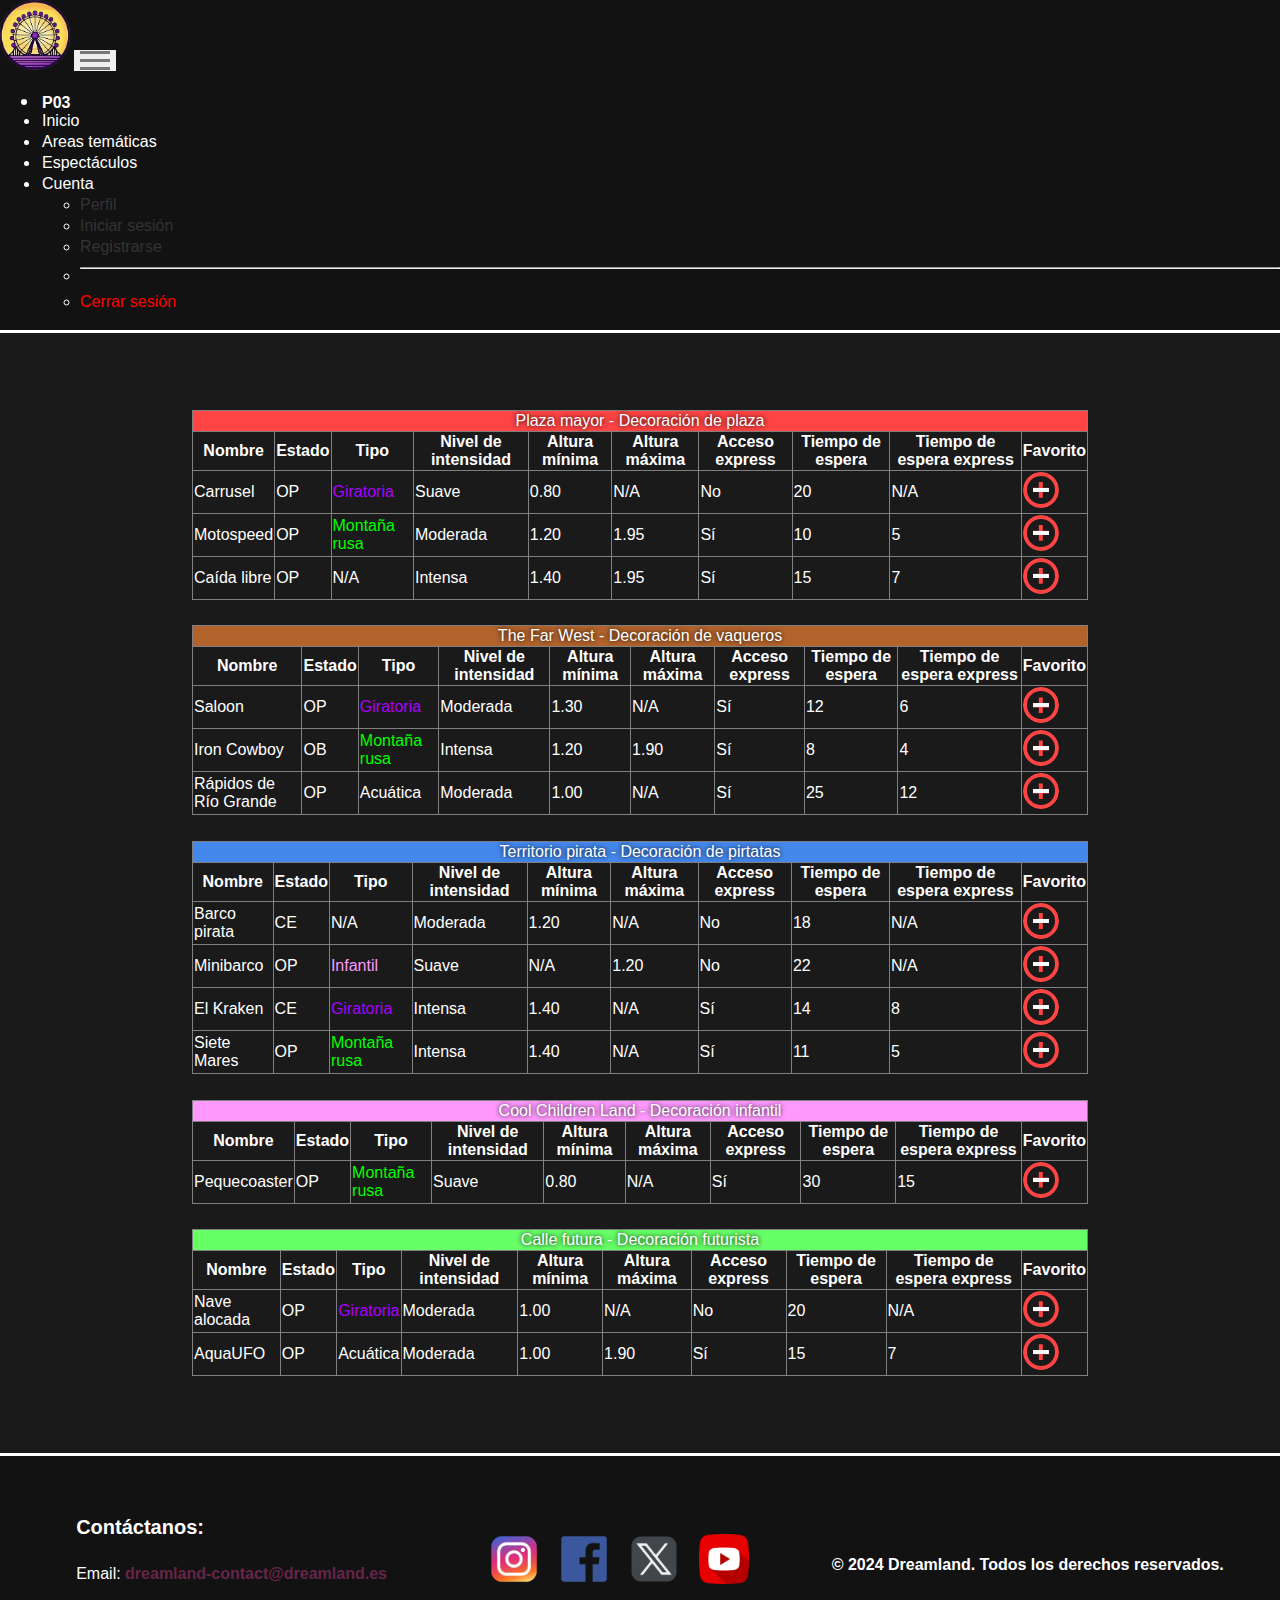
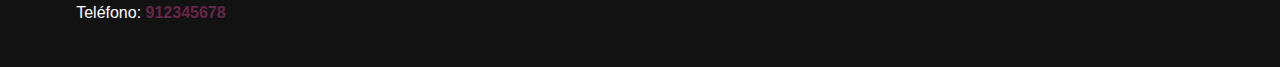
==== commit 482e2424: "terminada en principio" ====
--- a/areas.html
+++ b/areas.html
@@ -8,13 +8,14 @@
         <title>Dreamland</title>
         <link rel="stylesheet" type="text/css" href="css/styles.css">
         <link rel="stylesheet" href="css/stylesArea.css">
+        <link rel="icon" href="/assets/logos/logo.ico">
         <script src="https://code.jquery.com/jquery-3.6.0.min.js"></script>
         <link href="https://cdn.jsdelivr.net/npm/bootstrap@5.0.0-beta3/dist/css/bootstrap.min.css" rel="stylesheet"
         integrity="sha384-eOJMYsd53ii+scO/bJGFsiCZc+5NDVN2yr8+0RDqr0Ql0h+rP48ckxlpbzKgwra6" crossorigin="anonymous">
 
     </head>
     <body class="bg-custom text-light">
-        <nav class="navbar navbar-expand-lg navbar-dark bg-custom">
+        <nav class="navbar navbar-expand-lg navbar-dark bg-nav-footer">
             <div class="container-fluid">
             <a class="navbar-brand" href="index.html"><img src="/assets/logos/logo.png" alt=""></a>
             <button class="navbar-toggler collapsed" type="button" data-bs-toggle="collapse" data-bs-target="#navbarSupportedContent"
@@ -25,6 +26,9 @@
             </button>
             <div class="collapse navbar-collapse" id="navbarSupportedContent">
                 <ul class="navbar-nav me-auto mb-2 mb-lg-0">
+                    <li class="nav-item" id="idGroup">
+                        <p class="nav-link active">P03</p>
+                    </li>
                 <li class="nav-item">
                     <a class="nav-link active" aria-current="page" href="index.html">Inicio</a>
                 </li>
@@ -57,7 +61,7 @@
         </nav>
     </body>
     <div id="areas-container"></div>
-    <footer>
+    <footer class="bg-nav-footer">
         <div class="contacto">
             <h3>Contáctanos:</h3>
             <p>Email: <a href="">dreamland-contact@dreamland.es</a></p>
@@ -65,7 +69,7 @@
         </div>
         <ul class="redesSociales">
             <li><a class="redSocialButton" href="https://www.instagram.com/parquedeatraccionesmadrid/"><img src="/assets/imagenes/redes/instagram.png" alt="Instagram"></a></li> 
-            <li><a class="redSocialButton" href="https://www.facebook.com/tivoli/?locale=es_ES"><img src="/assets/imagenes/redes/facebook.png" alt="Facebook"></a></li>
+            <li><a class="redSocialButton" href="https://www.facebook.com/parquedeatracciones/?locale=es_ES"><img src="/assets/imagenes/redes/facebook.png" alt="Facebook"></a></li>
             <li><a class="redSocialButton" href="https://x.com/patraccionesmad"><img src="/assets/imagenes/redes/twitter.png" alt="Twitter"></a></li>   
             <li><a class="redSocialButton" href="https://youtu.be/yk05VoSb-dE?si=HxYWB1_AmWyaEssR"><img src="/assets/imagenes/redes/youtube.png" alt="YouTube"></a></li>           
         </ul>
--- a/css/styles.css
+++ b/css/styles.css
@@ -14,6 +14,13 @@
     font-family: 'Roboto', sans-serif;
 }
 
+.bg-nav-footer{
+    background-color: #121212;
+    color: white;
+    font-family: 'Roboto', sans-serif;
+
+}
+
 body{
     font-family: 'Roboto', sans-serif;
     background-color: #1a1a1a;
@@ -28,10 +35,21 @@
     border-bottom: 3px solid #fff;
 }
 
+.navbar-dark .navbar-nav .nav-link{
+    color: #fff;
+    
+    font-size: 16px;
+    margin: 0 2px;
+}
+
 .navbar-brand img{
     width: 70px;
     height: 70px;
-
+}
+
+#idGroup{
+    font-weight: bold;
+    font-size: 20px;
 }
 
 #logout{
@@ -102,12 +120,31 @@
     background-color: #777777;
 }
 
+.nav-item a{
+    display: inline-block;
+    position: relative;
+    color: #333;
+    text-decoration: none;
+    }
+.nav-item a:after {
+    content: "";
+    display: block;
+    margin: auto;
+    height: 3px;
+    width: 0px;
+    transition: all .5s;
+    }
+.nav-item a:hover:after {
+    width: 100%;
+    background: #333;
+    }
+
 
 /*MAIN*/
 main {
-    margin-top: 5vw;
-    padding: 0 20px; /* Add this */
-    box-sizing: border-box; /* Add this */
+    margin-top: 0.1vw;
+    padding: 0 1px; 
+    box-sizing: border-box;
 }
 
 /*IMAGEN NORIA*/
@@ -215,13 +252,14 @@
     font-size: 30px;
     font-weight: bold;
     margin: 20px 0 5px; 
-    border-bottom: 1px solid #fff;
+    
 }
 
 .textoAtracciones p {
     color: #fff;
     font-size: 16px;
-    margin: 5px 20px; 
+    padding: 5px 20px;
+    margin-left: 30px; 
 }
 
 /*MAPA*/
@@ -229,8 +267,8 @@
     display: flex;
     flex-direction: column;
     align-items: center;
-    padding: 0 20px; /* Add this */
-    box-sizing: border-box; /* Add this */
+    padding: 0 20px; 
+    box-sizing: border-box; 
 }
 
 #localizacion h2 {
@@ -242,10 +280,9 @@
 
 #map {
     height: 400px;
-    width: 100%; /* Modify this */
-    max-width: 600px; /* Add this */
+    width: 100%; 
+    max-width: 800px; 
     box-shadow: 0px 0px 5px #000;
-    z-index: -1;
 }
 
 /*COMENTARIOS*/
@@ -253,8 +290,8 @@
     display: flex;
     flex-direction: column;
     align-items: center;
-    margin: 100px 20px; /* Modify this */
-    box-sizing: border-box; /* Add this */
+    margin: 100px 20px; 
+    box-sizing: border-box; 
 }
 
 #comentarios h2 {
@@ -269,9 +306,9 @@
     flex-direction: column;
     align-items: center;
     margin: 5px;
-    width: 100%; /* Add this */
-    max-width: 800px; /* Add this */
-    box-sizing: border-box; /* Add this */
+    width: 100%; 
+    max-width: 800px; 
+    box-sizing: border-box; 
 }
 
 #postComentario textarea {
@@ -288,6 +325,12 @@
     box-sizing: border-box; /* Add this */
 }
 
+.errorMessagesComentarios{
+    color: red;
+    font-weight: bold;
+    margin: 20px;
+
+}
 /*BOTON*/
 #postComentario input {
     background-color: transparent;
@@ -342,16 +385,31 @@
     align-items: center;
 }
 
-.profileImageComentarios {
-    width: 50px;
-    height: 50px;
+.userImageContainer{
+    width: 50px; 
+    height: 50px; 
+    overflow: hidden; 
+    position: relative;
+    border-radius: 50%;
+}
+
+.userImageContainer img{
+    width: 100%;
+    height: auto;
+    position: absolute;
+    top: 50%;
+    left: 50%;
+    transform: translate(-50%, -50%);
     border-radius: 50%;
     margin-right: 10px;
 }
 
 .usernameComentario {
     font-weight: bold;
+    font-size: 20px;
     margin: 0;
+    margin-left: 10px;
+    
 }
 
 .comentarioP {
@@ -485,7 +543,7 @@
         width: 90%;
     }
 
-    footer {
+    footer{
         flex-direction: column;
         align-items: center;
     }
--- a/css/stylesArea.css
+++ b/css/stylesArea.css
@@ -18,8 +18,10 @@
 #areas-container .table{
     color: #fff;
     width: 70vw;
-    font-size: 1.5em;
+    height: 5vw;
+    font-size: 1em;
     margin: 1vw;
+
     border-collapse: collapse;
     
 }
@@ -208,32 +210,34 @@
     color: #0f0;
 }
 
-@media only screen and (max-width: 768px) {
-
-    #areasContainer{
-        margin: 10vw 0;
-    }
-
-    #areasContainer .table{
-        font-size: 1em;
-        width: 90vw;
-    }
-
-
+@media only screen and (max-width: 767px) {
+
+    #areas-container .table{
+        
+        height: 1vw;
+        font-size: 0.34em;
+        margin: 1vw 0;
+    }
+
+    .checkbox-wrapper-50 .plus-minus{
+        
+        width: 10px;
+        height: 10px;
+    }
 
 }
 
 /* TABLET */
-@media only screen and (min-width: 769px) and (max-width: 991px) {
-
-}
-
-/* LAPTOP */
-@media only screen and (min-width: 992px) and (max-width: 1200px) {
-
-}
-
-/* PC */
-@media only screen and (min-width: 1201px) {
-
-}+@media only screen and (min-width: 768px) and (max-width: 991px) {
+    #areas-container .table{
+        
+        height: 10vw;
+        font-size: 0.8em;
+        margin: 1vw 0;
+    }
+
+    .checkbox-wrapper-50 .plus-minus{
+        width: 20px;
+        height: 20px;
+    }
+}
